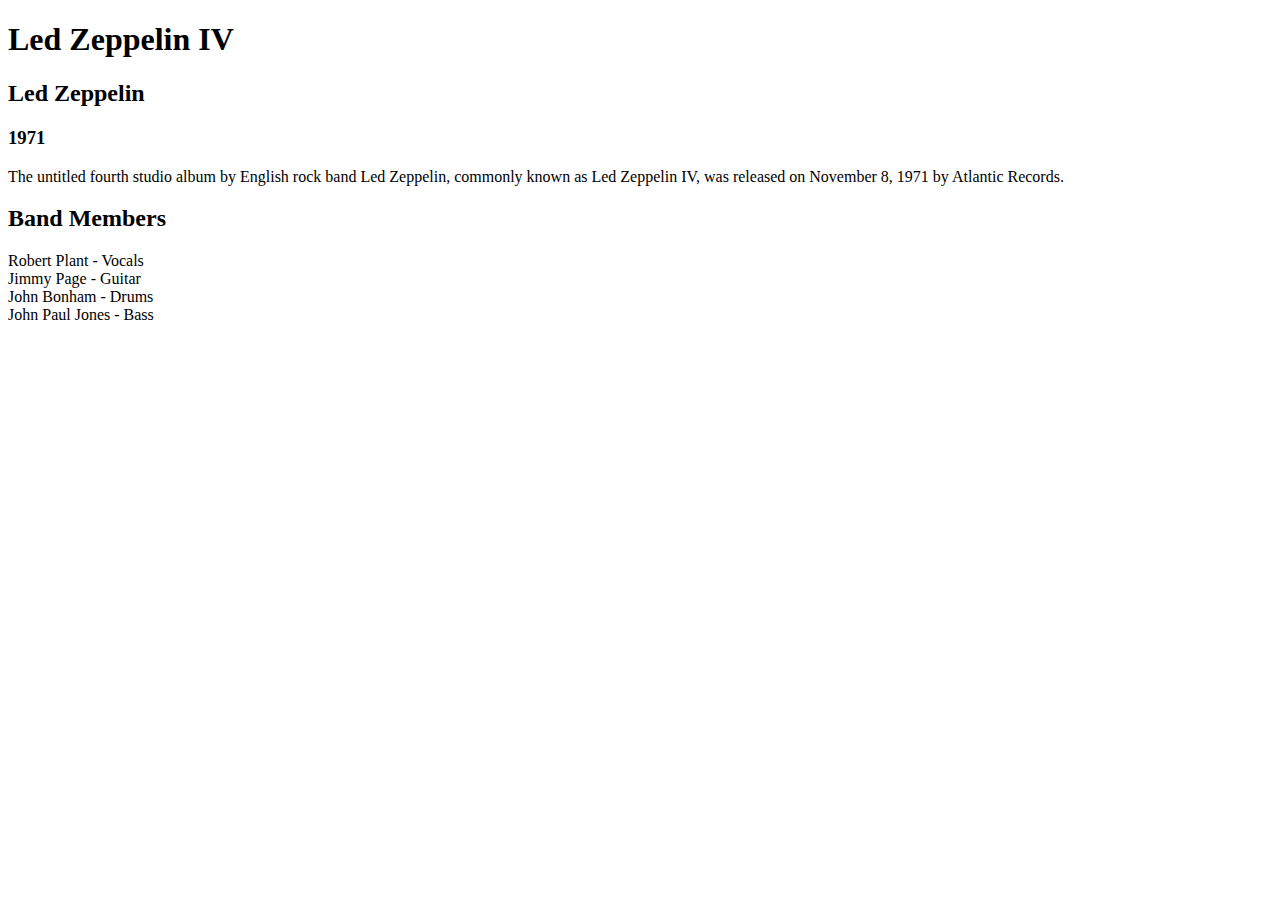
==== index.html @ b7d00979 "Formatting Lab" ====
<!DOCTYPE html>
<html>
    <head>
      <Title>Christopher Blake - Lab Album Page</Title>  
    </head>
    <body>
        <h1>Led Zeppelin IV</h1>
        <h2>Led Zeppelin</h2>
        <h3>1971</h3>
        <p>
            The untitled fourth studio album by English rock band Led Zeppelin, commonly known as Led Zeppelin IV, was released on November 8, 1971 by Atlantic Records.
        </p>
        <h2>Band Members</h2>
        <p>
            Robert Plant - Vocals </br>
            Jimmy Page - Guitar </br>
            John Bonham - Drums </br>
            John Paul Jones - Bass </br>
        </p>
    </body>
</html>
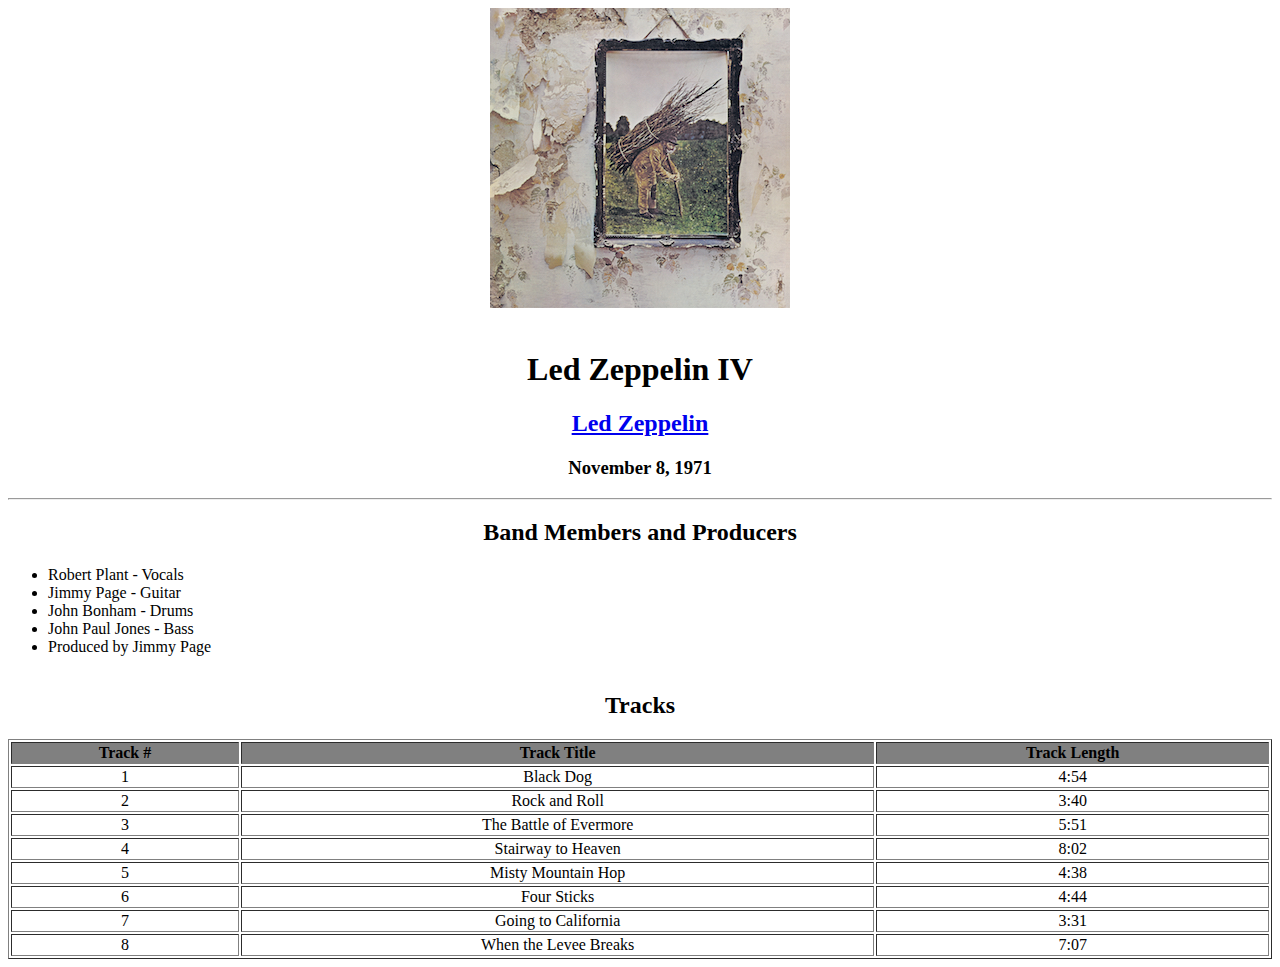
==== commit 1349c2ee: "Album Lab v2" ====
--- a/index.html
+++ b/index.html
@@ -4,18 +4,65 @@
       <Title>Christopher Blake - Lab Album Page</Title>  
     </head>
     <body>
-        <h1>Led Zeppelin IV</h1>
-        <h2>Led Zeppelin</h2>
-        <h3>1971</h3>
-        <p>
-            The untitled fourth studio album by English rock band Led Zeppelin, commonly known as Led Zeppelin IV, was released on November 8, 1971 by Atlantic Records.
-        </p>
-        <h2>Band Members</h2>
-        <p>
-            Robert Plant - Vocals </br>
-            Jimmy Page - Guitar </br>
-            John Bonham - Drums </br>
-            John Paul Jones - Bass </br>
-        </p>
+        <center><img src="images/AlbumCover.jpg"/></center></br>
+        <center><h1>Led Zeppelin IV</h1></center>
+        <center><h2><a href="http://www.ledzeppelin.com">Led Zeppelin</a></h2></center>
+        <center><h3>November 8, 1971</h3></center>
+        <hr></hr>
+        <center><h2>Band Members and Producers</h2></center>
+        <ul>
+            <li>Robert Plant - Vocals</li>
+            <li>Jimmy Page - Guitar</li>
+            <li>John Bonham - Drums</li>
+            <li>John Paul Jones - Bass</li>
+            <li>Produced by Jimmy Page</li>
+        </ul>
+        <table border="1" width="100%">
+            <caption><h2>Tracks</h2></caption>
+            <tr bgcolor="grey">
+                <th>Track #</th>
+                <th>Track Title</th>
+                <th>Track Length</th>
+            </tr>
+            <tr align="center">
+                <td>1</td>
+                <td>Black Dog</td>
+                <td>4:54</td>
+            </tr>
+            <tr align="center">
+                <td>2</td>
+                <td>Rock and Roll</td>
+                <td>3:40</td>
+            </tr>
+            <tr align="center">
+                <td>3</td>
+                <td>The Battle of Evermore</td>
+                <td>5:51</td>
+            </tr>
+            <tr align="center">
+                <td>4</td>
+                <td>Stairway to Heaven</td>
+                <td>8:02</td>
+            </tr>
+            <tr align="center">
+                <td>5</td>
+                <td>Misty Mountain Hop</td>
+                <td>4:38</td>
+            </tr>
+            <tr align="center">
+                <td>6</td>
+                <td>Four Sticks</td>
+                <td>4:44</td>
+            </tr>
+            <tr align="center">
+                <td>7</td>
+                <td>Going to California</td>
+                <td>3:31</td>
+            </tr>
+            <tr align="center">
+                <td>8</td>
+                <td>When the Levee Breaks</td>
+                <td>7:07</td>
+            </tr>
     </body>
 </html>